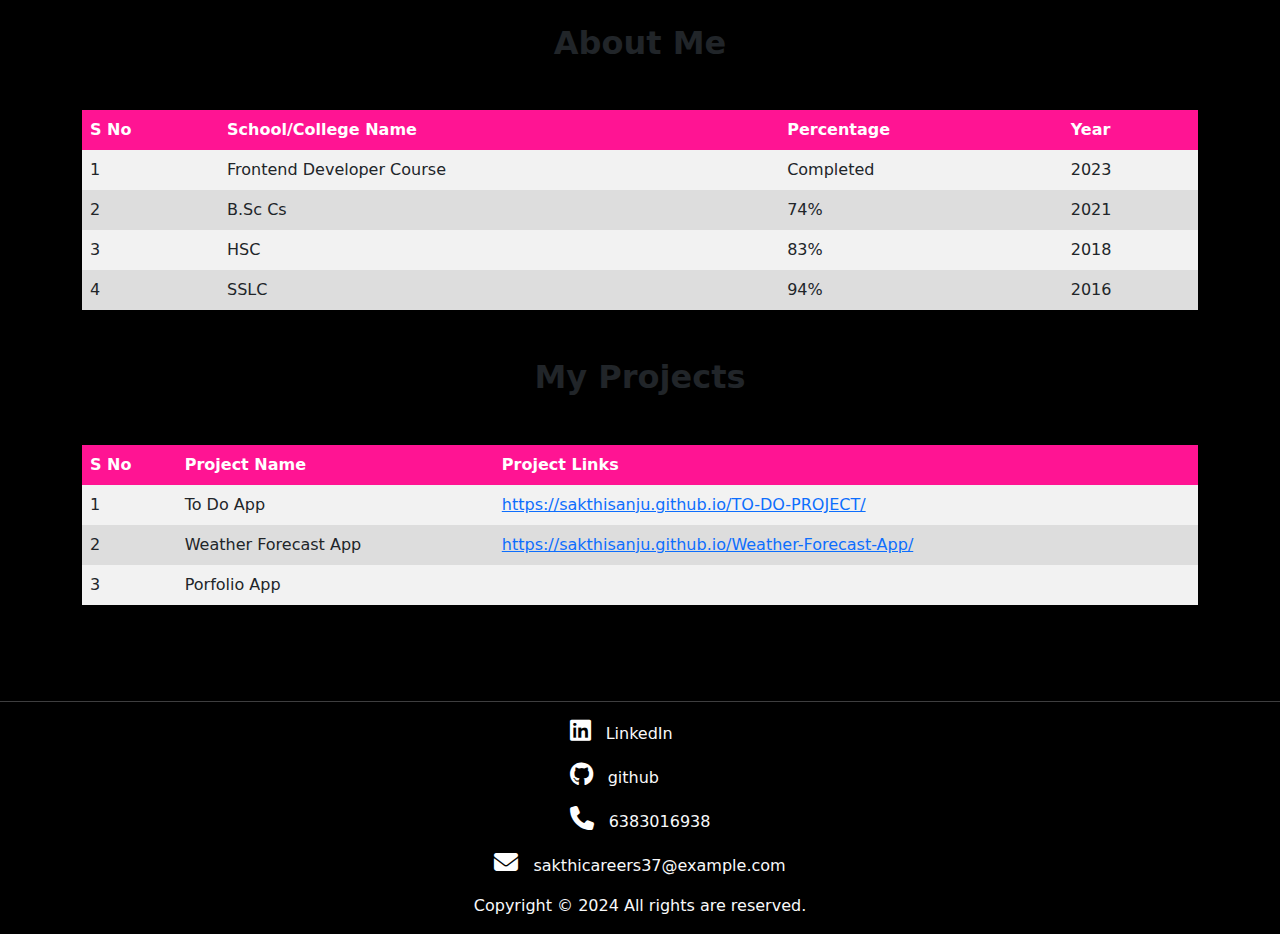
==== About.html @ 27708cc3 "test" ====
<!DOCTYPE html>
<html lang="en">
<head>
    <meta charset="UTF-8">
    <meta name="viewport" content="width=device-width, initial-scale=1.0">
    <title>Document</title>
    <link rel="stylesheet" href="./style.css">
    <link rel="stylesheet" href="https://cdn.jsdelivr.net/npm/bootstrap@5.2.3/dist/css/bootstrap.min.css">
    <link rel="stylesheet" href="https://cdn.jsdelivr.net/npm/bootstrap@5.2.3/dist/js/bootstrap.bundle.min.js">
    <link rel="stylesheet" href="https://cdnjs.cloudflare.com/ajax/libs/font-awesome/6.5.2/css/all.min.css">
    <style>
    body{
            background-color: black;
        }
    .icon {
      margin-right: 10px;
      font-size: 24px;
      color: white;
    }
    .icon {
      font-size: 24px;
    }
    .icon-container {
      display: flex;
      flex-direction: column;
      align-items: center;
      justify-content: center;
    }
    </style>
</head>
<body>
    <div class="container">
        <div class="row">
            <div class="col">
              <h2 class="fw-bold mt-4">About Me</h2>
                <table class="mt-5">
                    <thead>
                        <tr>
                            <th>S No</th>
                            <th>School/College Name</th>
                            <th>Percentage</th>
                            <th>Year</th>
                        </tr>
                    </thead>
                    <tbody>
                        <tr>
                            <td>1</td>
                            <td>Frontend Developer Course</td>
                            <td>Completed</td>
                            <td>2023</td>
                        </tr>
                        <tr>
                            <td>2</td>
                            <td>B.Sc Cs</td>
                            <td>74%</td>
                            <td>2021</td>
                        </tr>
                        <tr>
                            <td>3</td>
                            <td>HSC</td>
                            <td>83%</td>
                            <td>2018</td>
                        </tr>
                        <tr>
                            <td>4</td>
                            <td>SSLC</td>
                            <td>94%</td>
                            <td>2016</td>
                        </tr>
                    </tbody>
                </table>
            </div>
        </div>
    </div>


    <div class="container">
        <div class="row">
            <div class="col">
              <h2 class="fw-bold mt-5">My Projects</h2>
                <table class="mt-5">
                    <thead>
                        <tr>
                            <th>S No</th>
                            <th>Project Name</th>
                            <th>Project Links</th>
                        </tr>
                    </thead>
                    <tbody>
                        <tr>
                            <td>1</td>
                            <td>To Do App</td>
                            <td><a href="https://sakthisanju.github.io/TO-DO-PROJECT/">https://sakthisanju.github.io/TO-DO-PROJECT/</a></td>                           
                        </tr>
                        <tr>
                            <td>2</td>
                            <td>Weather Forecast App</td>
                            <td><a href="https://sakthisanju.github.io/Weather-Forecast-App/">https://sakthisanju.github.io/Weather-Forecast-App/</a></td>                           
                        </tr>
                        <tr>
                            <td>3</td>
                            <td>Porfolio App</td>
                            <td><a href="#"></a></td>                           
                        </tr>
                    </tbody>
                </table>
            </div>
        </div>
    </div>

    <br> <br>

    <div class="container-fluid">
        <div class="row">
          <hr class="text-light mt-5">
        </div>
      </div>
      
      
      
      <div class="container-fluid">
        <div class="row">
          <div class="col-md-12">
            <div class="icon-container">
              <div class="mb-3">
              <div class="mb-3">
                <a href="https://www.linkedin.com/in/sakthi-n-b2690a22a/"><i class="icon fab fa-linkedin"></i></a>
                <span class="text-light">LinkedIn</span>
              </div>
              <div class="mb-3">
                <a href="https://github.com/Sakthisanju"><i class="icon fab fa-github"></i></a>
                <span class="text-light">github</span>
              </div>
              <i class="icon fas fa-phone"></i>
              <span class="text-light">6383016938</span>
            </div>
              <div class="mb-3">
                <i class="icon fas fa-envelope"></i>
                <span class="text-light">sakthicareers37@example.com</span>
              </div>
            </div>
          </div>
        </div>
      </div>
      
      
      <div class="container">
        <div class="row">
          <div class="col-12">
            <p class="text-light d-flex justify-content-center">Copyright &copy; 2024 All rights are reserved.</p>
          </div>
        </div>
      </div>





    
</body>
</html>
---- style.css ----
*
{
    margin: 0;
    padding: 0;
    box-sizing: border-box;
    scroll-behavior: smooth;
}
@import url('https://fonts.googleapis.com/css2?family=Lato&display=swap');
.nav-link:hover
{
color:deeppink !important;
}
.navbar-brand {
    color: deeppink !important;
}
.navbar{
    background-color: black;
}
.hello
{
    color: deeppink;
}


.skill
{
    display: flex;
    justify-content: center;
    align-items: center;
    color: deeppink;
    font-weight: bold;
}
.card-text
{
    color:white;
}
.card-title
{
    color: deeppink;
}
.card-body
{
    background-color: black;
}




table {
    width: 100%;
    border-collapse: collapse;
  }
  
  th, td {
    padding: 8px;
    text-align: left;
    border-bottom: 1px solid #ddd;
  }
  
  th {
    background-color:deeppink;
    color: white;
  }
  
  tr:nth-child(odd) {
    background-color: #f2f2f2; /* Set the background color for odd rows */
  }
  
  tr:nth-child(even) {
    background-color: #ddd; /* Set the background color for even rows */
  }
  
  


/* .container {
    max-width: 500px;
    margin: 50px auto;
    padding: 20px;
    background-color: #fff;
    border-radius: 10px;
    box-shadow: 0px 0px 10px rgba(0, 0, 0, 0.1);
} */

h2 {
    text-align: center;
    margin-bottom: 20px;
    color:deeppink;
}

.form-group {
    margin-bottom: 20px;
}

label {
    display: block;
    margin-bottom: 5px;
    color: #555;
}

input[type="text"],
input[type="email"],
textarea {
    width: 100%;
    padding: 10px;
    border: 1px solid #ccc;
    border-radius: 5px;
    transition: border-color 0.3s ease;
}

input[type="text"]:focus,
input[type="email"]:focus,
textarea:focus {
    border-color: #007bff;
}

input[type="submit"] {
    background-color: #007bff;
    color: #fff;
    border: none;
    padding: 10px 20px;
    border-radius: 5px;
    cursor: pointer;
    transition: background-color 0.3s ease;
}

input[type="submit"]:hover {
    background-color: #0056b3;
}

@media screen and (max-width: 600px) {
    .container {
        margin: 20px auto;
    }
}

@media screen and (max-width: 400px) {
    input[type="text"],
    input[type="email"],
    textarea,
    input[type="submit"] {
        width: calc(100% - 20px);
        margin-right: 10px;
    }
}

.line{
    color: white;
}
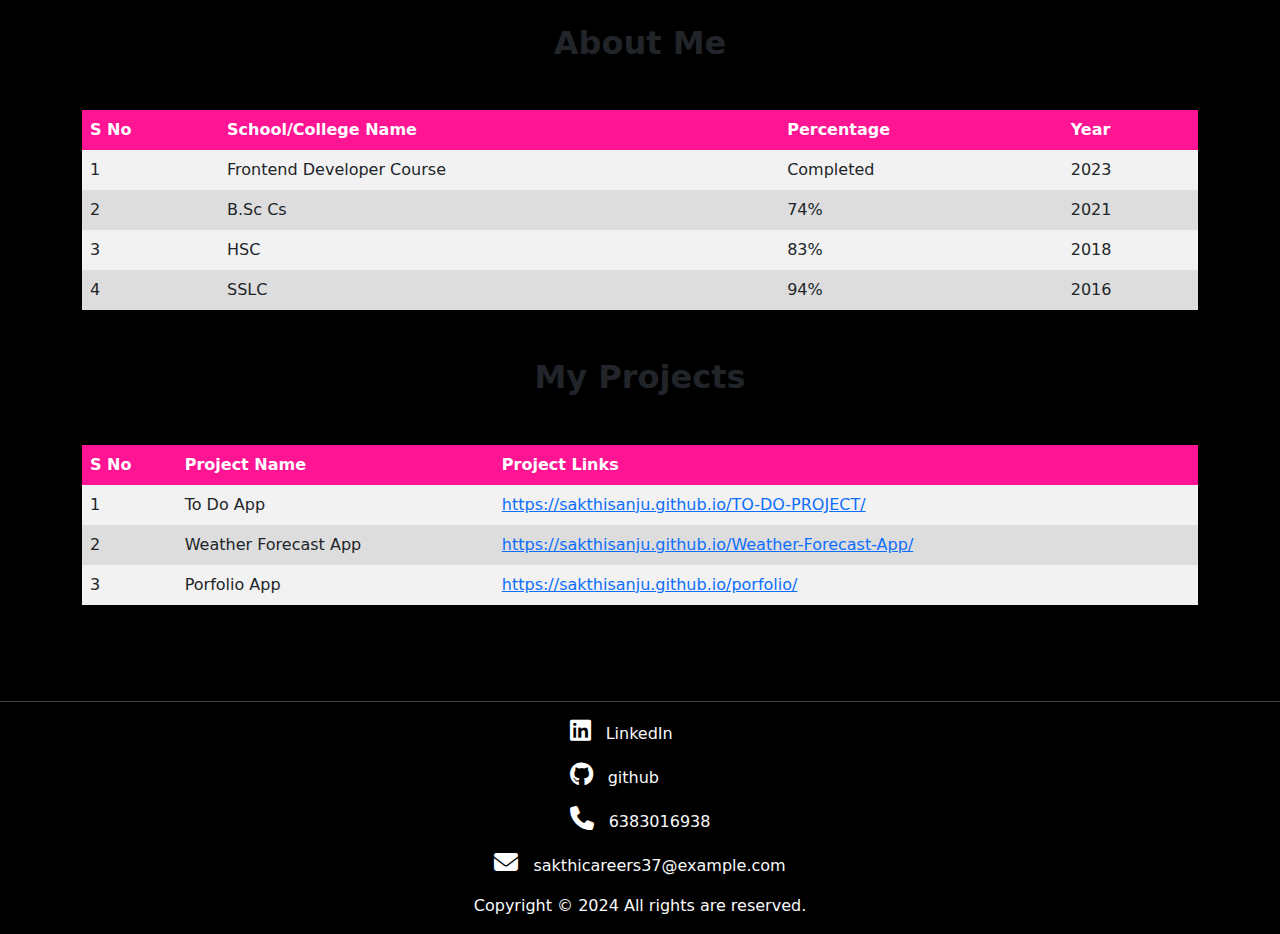
==== commit 7707f89b: "Update About.html" ====
--- a/About.html
+++ b/About.html
@@ -100,7 +100,7 @@
                         <tr>
                             <td>3</td>
                             <td>Porfolio App</td>
-                            <td><a href="#"></a></td>                           
+                            <td><a href="https://sakthisanju.github.io/porfolio/">https://sakthisanju.github.io/porfolio/</a></td>                           
                         </tr>
                     </tbody>
                 </table>
@@ -158,4 +158,4 @@
 
     
 </body>
-</html>+</html>
